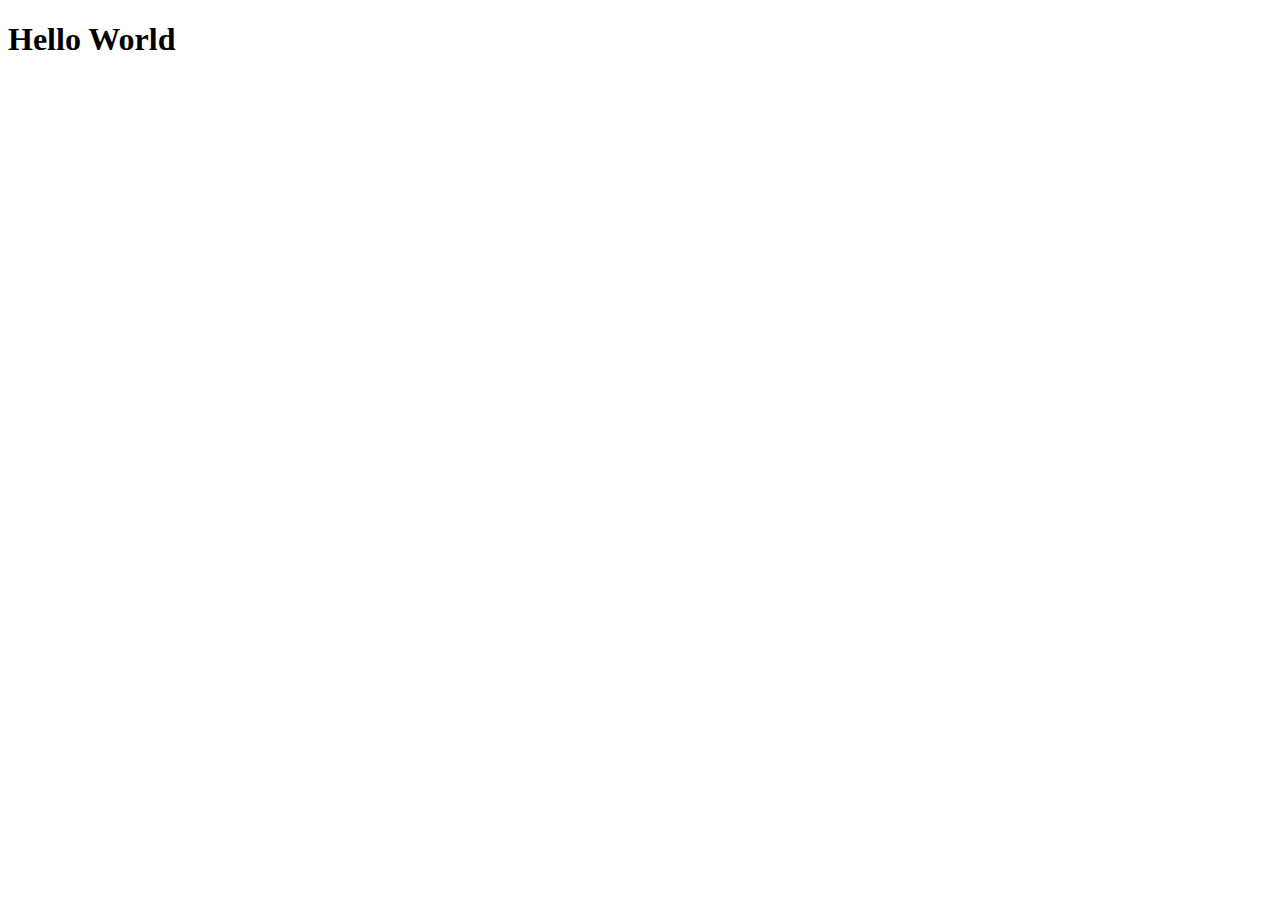
==== index.html @ 297260bf "index.html file created" ====
<!DOCTYPE html>
<html lang="en">
<head>
    <meta charset="UTF-8">
    <meta name="viewport" content="width=device-width, initial-scale=1.0">
    <title>Document</title>
</head>
<body>
    <h1>Hello World</h1>
</body>
</html>
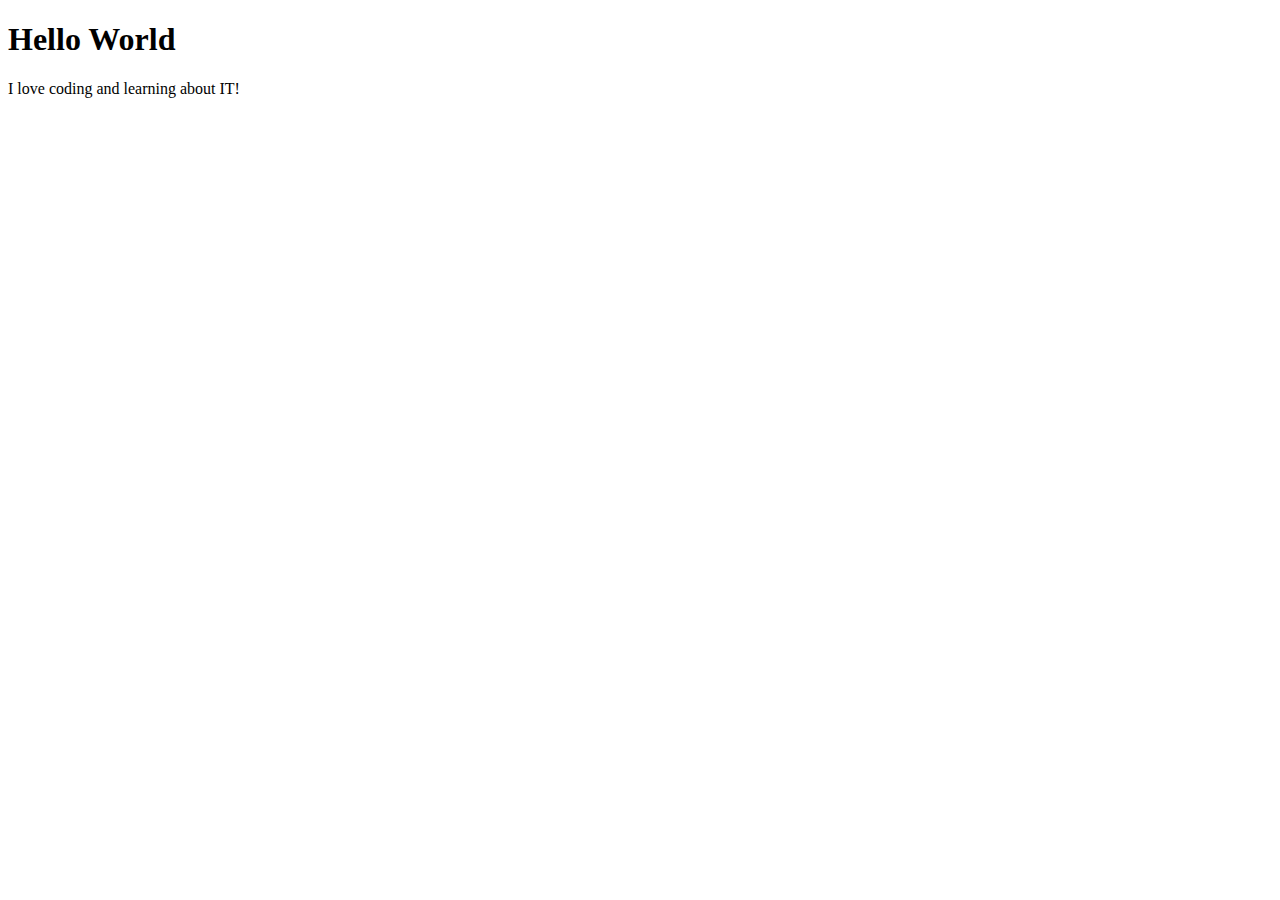
==== commit 3567069f: "Created a <p>" ====
--- a/index.html
+++ b/index.html
@@ -7,5 +7,8 @@
 </head>
 <body>
     <h1>Hello World</h1>
+
+
+    <p>I love coding and learning about IT!</p>
 </body>
 </html>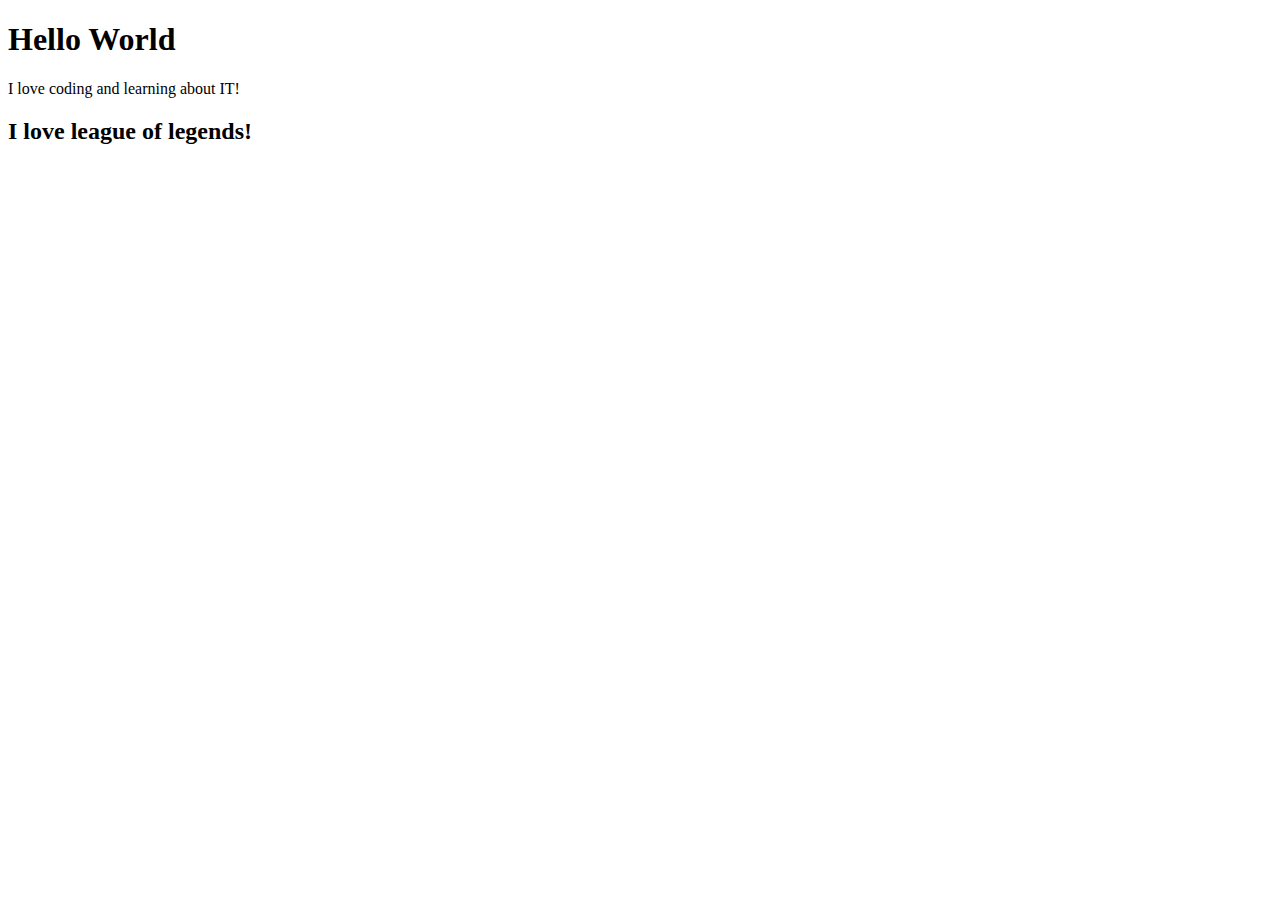
==== commit f6ed01d7: "changed h2 tags" ====
--- a/index.html
+++ b/index.html
@@ -10,5 +10,7 @@
 
 
     <p>I love coding and learning about IT!</p>
+
+    <h2>I love league of legends!</h2>
 </body>
 </html>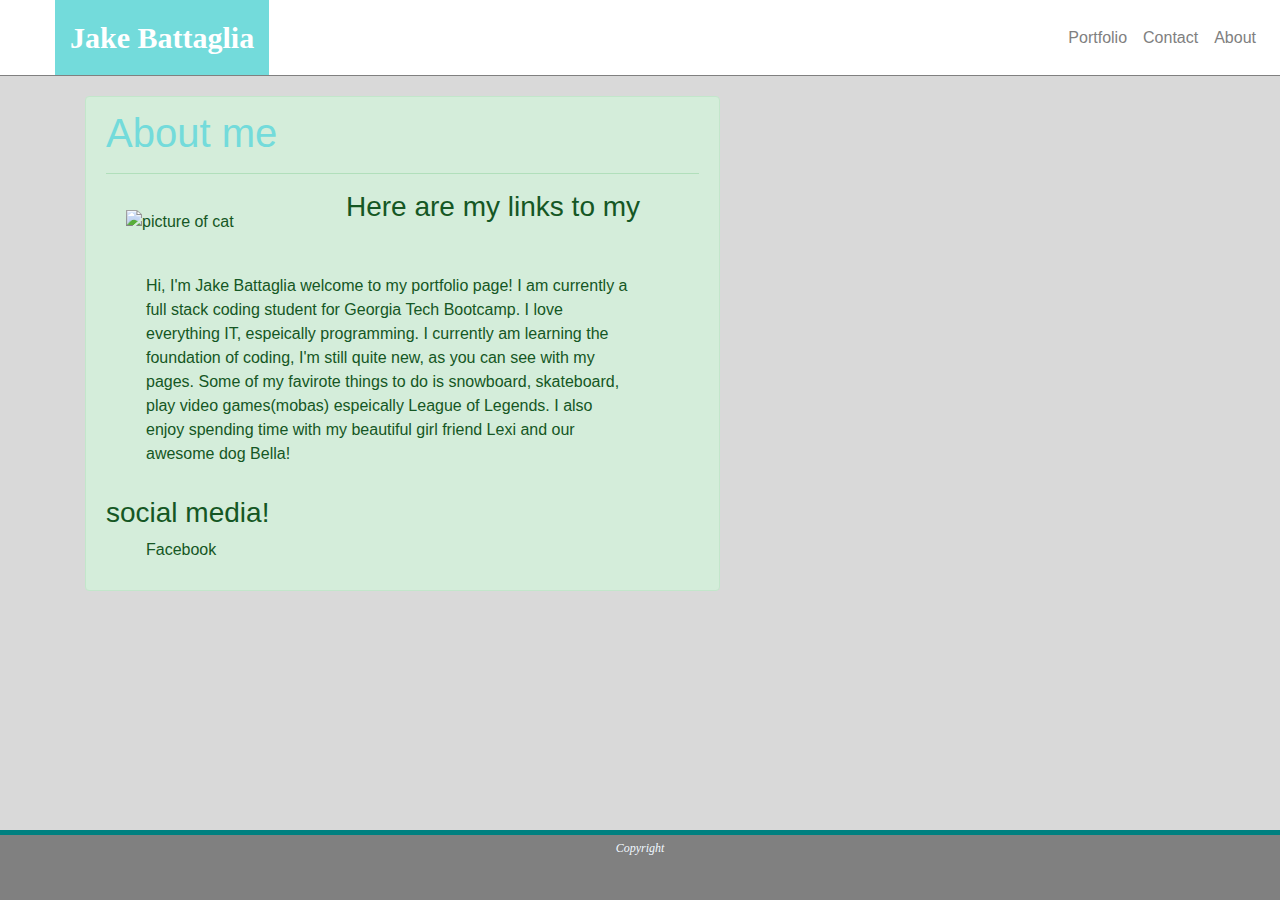
==== commit 332928be: "Rename about.html to index.html" ====
--- a/index.html
+++ b/index.html
@@ -1,16 +1,107 @@
-<!DOCTYPE html>
+<!doctype html>
 <html lang="en">
-<head>
-    <meta charset="UTF-8">
-    <meta name="viewport" content="width=device-width, initial-scale=1.0">
-    <title>Document</title>
-</head>
-<body>
-    <h1>Hello World</h1>
+  <head>
+    <!-- Required meta tags -->
+    <meta charset="utf-8">
+    <meta name="viewport" content="width=device-width, initial-scale=1, shrink-to-fit=no">
 
+    <!-- Bootstrap CSS -->
+    <link rel="stylesheet" href="https://maxcdn.bootstrapcdn.com/bootstrap/4.0.0/css/bootstrap.min.css" integrity="sha384-Gn5384xqQ1aoWXA+058RXPxPg6fy4IWvTNh0E263XmFcJlSAwiGgFAW/dAiS6JXm" crossorigin="anonymous">
+    <link rel="stylesheet" href="style.css">
+    <link rel="stylesheet" href="fontawesome-free-5.13.0-web/css/all.css">
+    <title>My Portfolio</title>
+  </head>
+  <body> 
+  <header> <!--Start of navbar,yeilds some inline styling-->
+    <nav class="navbar navbar-expand-md">
+      <a class="navbar-brand" style="color: white;" href="#">Jake Battaglia</a>
+      <button class="navbar-toggler" type="button" data-toggle="collapse" data-target="#navbarText" aria-controls="navbarText" aria-expanded="false" aria-label="Toggle navigation">
+        <span class="navbar-toggler-icon"></span>
+      </button>
+      <div class="collapse navbar-collapse" id="navbarText">
 
-    <p>I love coding and learning about IT!</p>
+      </div>
+        <ul class="navbar-nav mr-auto">
+          <li class="nav-item active"> <!--Extra <ul> to make correct navbar-->
+            <a class="nav-link"  href="#"><span class="sr-only">(current)</span></a>
+          </li>
+          <li class="nav-item">
+            <a class="nav-link"  href="#"></a>
+          </li>
+          <li class="nav-item">
+            <a class="nav-link"  href="#"></a>
+          </li>
+        </ul>
+        <span class="navbar-text">
+          <ul class="navbar-nav">
+            <li class="nav-item">
+                <a class="nav-link" style="color: gray;" href="portfolio.html">Portfolio</a>
+            </li>
+            <li class="nav-item">
+                <a class="nav-link" style="color: gray;" href="contact.html">Contact</a>
+            </li>
+            <li class="nav-item">
+              <a class="nav-link" style="color: gray;" href="about.html">About</a>
+            </li>
+        </span>
+      </div>
+    </nav>
+    </header>
+    <!--Container div to maintain the grid format for bootstrap-->
+    <div class="container">
+      <div class="row">
+        <div class="col-md-7">
+          <div class="alert alert-success">
 
-    <h2>I love league of legends!</h2>
-</body>
-</html>+            
+            <h1 id="customh1" >About me</h1>
+            <hr>
+           
+            <img src="IMG_0736.png" style="width: 240px;" class="img-fluid" alt="picture of cat">
+            
+          <p> Hi, I'm Jake Battaglia welcome to my portfolio page! I am currently a full stack coding student for Georgia Tech Bootcamp. I love everything IT, espeically programming. I currently am learning the foundation of coding, I'm still quite new, as you can see with my pages. Some of my favirote things to do is snowboard, skateboard, play video games(mobas) espeically League of Legends. I also enjoy spending time with my beautiful girl friend Lexi and our awesome dog Bella! </p>
+          <h3>Here are my links to my social media!</h3>
+            <ul>
+              Facebook <link href="https://www.facebook.com/">
+              
+          
+
+            </ul>
+          </div>
+              
+            
+            
+              
+              
+            
+          
+        </div>
+
+      </div>
+    </div>
+    
+  
+  
+  
+    
+
+    <!-- Optional JavaScript -->
+    <!-- jQuery first, then Popper.js, then Bootstrap JS -->
+    <script src="https://code.jquery.com/jquery-3.2.1.slim.min.js" integrity="sha384-KJ3o2DKtIkvYIK3UENzmM7KCkRr/rE9/Qpg6aAZGJwFDMVNA/GpGFF93hXpG5KkN" crossorigin="anonymous"></script>
+    <script src="https://cdnjs.cloudflare.com/ajax/libs/popper.js/1.12.9/umd/popper.min.js" integrity="sha384-ApNbgh9B+Y1QKtv3Rn7W3mgPxhU9K/ScQsAP7hUibX39j7fakFPskvXusvfa0b4Q" crossorigin="anonymous"></script>
+    <script src="https://maxcdn.bootstrapcdn.com/bootstrap/4.0.0/js/bootstrap.min.js" integrity="sha384-JZR6Spejh4U02d8jOt6vLEHfe/JQGiRRSQQxSfFWpi1MquVdAyjUar5+76PVCmYl" crossorigin="anonymous"></script>
+    
+    
+        
+    
+       
+  </body>
+    <!--Footer to show use of "fontawesome/copywrite.-->
+  <footer class="border-top footerborder">
+      
+        <div class="col-md-12">
+          
+          <span class="text-muted"><i class="fa fa-copyright" style="color: aliceblue;" aria-hidden="false"> Copyright </i>   
+          </span>
+          
+</html>
--- a/style.css
+++ b/style.css
@@ -0,0 +1,100 @@
+.navbar-brand {
+    
+    background-color: #73dbdb;
+    font-size: 30px;
+    padding: 15px;
+    font-family: 'Times New Roman', Times, serif;
+    font-weight: 800;
+    margin: 0px 10px 0px 10px;
+}
+
+#customh1 {
+    color: #73dbdb;
+}
+
+hr {
+    margin-top: 1rem;
+    margin-bottom: 1rem;
+    border: 0;
+    border-top: 1px solid rgba(0, 0, 0, 0.1);
+  }
+ 
+  h1 {
+      color: rgb(129, 233, 233);
+  }
+p {
+    font-size: 22px;
+}
+body {
+    background-color: #d9d9d9;
+background-image: url("https://www.transparenttextures.com/patterns/concrete-wall.png");
+overflow-x: hidden;
+display: flex;
+flex-direction: column;
+min-height: 100%;
+}
+
+.navbar {
+    border-bottom: 1px solid gray;
+    background-color: white;
+    padding-left: 45px;
+    padding-top: 0px;
+    padding-bottom: 0px;
+}
+p {
+    float: inline-start;
+    font-size: 16px;
+    margin: 10px 20px 10px 30px;
+    padding: 10px 50px 20px 10px;
+}
+
+  footer {
+   
+  margin-top: auto;
+  background: gray;
+  width: 100%;
+  text-align: center;
+  height: 70px;
+  
+
+}
+.footerborder {
+    border-width: 5px !important;
+    border-color: teal !important;
+    
+}
+h4 {
+    float: right;
+    font-size: 12px;
+    
+}
+
+.container {
+    padding-top: 20px;
+    
+}
+img {
+    float: left;
+    padding: 20px 20px 20px 20px;
+    
+}
+i {
+    padding: 20px;
+    font-size: 12px;
+    font-family: 'Times New Roman', Times, serif;
+    font-weight: 200 !important;
+}
+html {
+    height: 100%;
+}
+
+@media only screen and (max-width: 640px) {
+    .name {
+        font-size: 28px !important;
+        font-weight:  600;
+        color: white !important;
+        width: 100%;
+        text-align: center;
+
+    }
+}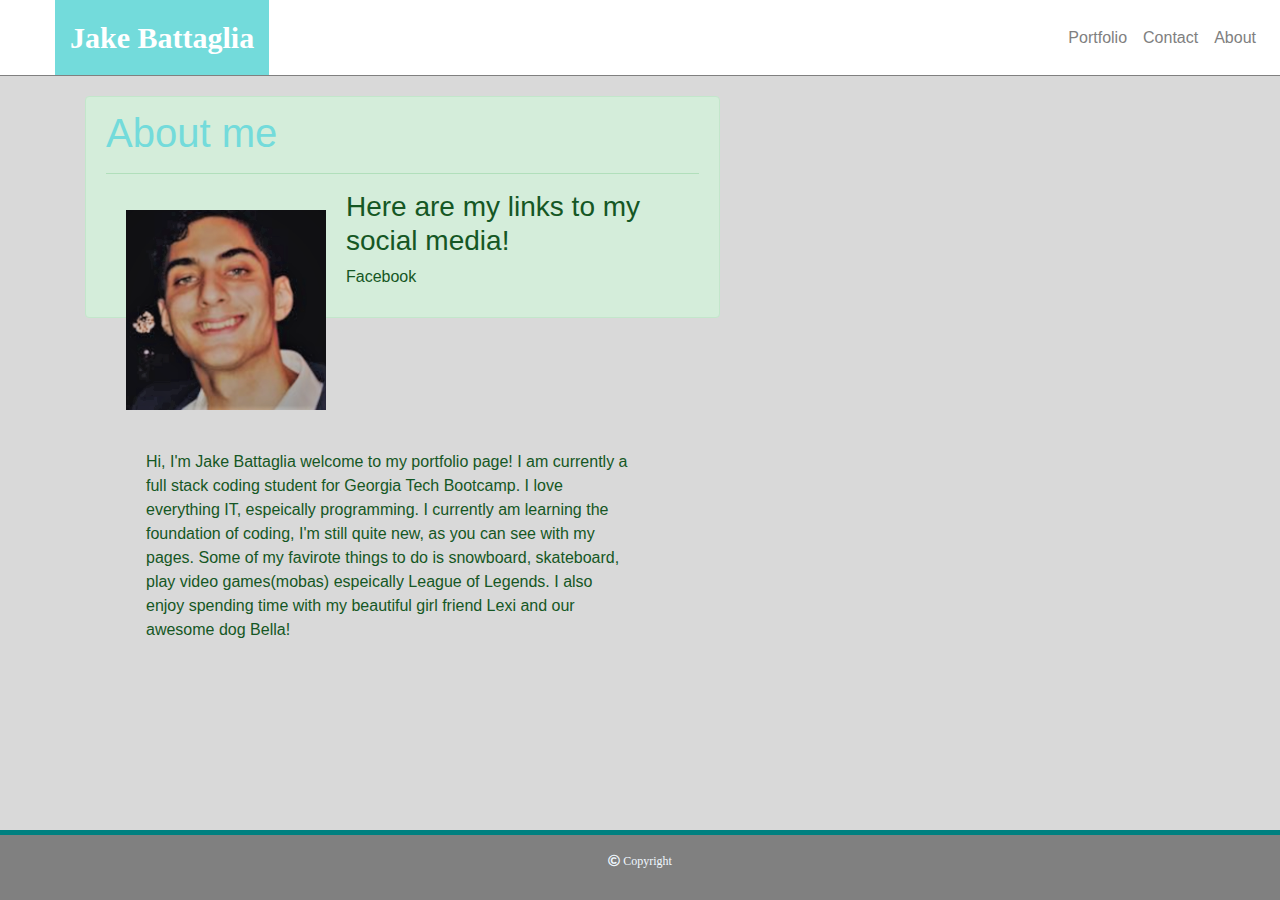
==== commit ce355c74: "new files" ====
--- a/index.html
+++ b/index.html
@@ -41,7 +41,7 @@
                 <a class="nav-link" style="color: gray;" href="contact.html">Contact</a>
             </li>
             <li class="nav-item">
-              <a class="nav-link" style="color: gray;" href="about.html">About</a>
+              <a class="nav-link" style="color: gray;" href="index.html">About</a>
             </li>
         </span>
       </div>
@@ -104,4 +104,4 @@
           <span class="text-muted"><i class="fa fa-copyright" style="color: aliceblue;" aria-hidden="false"> Copyright </i>   
           </span>
           
-</html>
+</html>